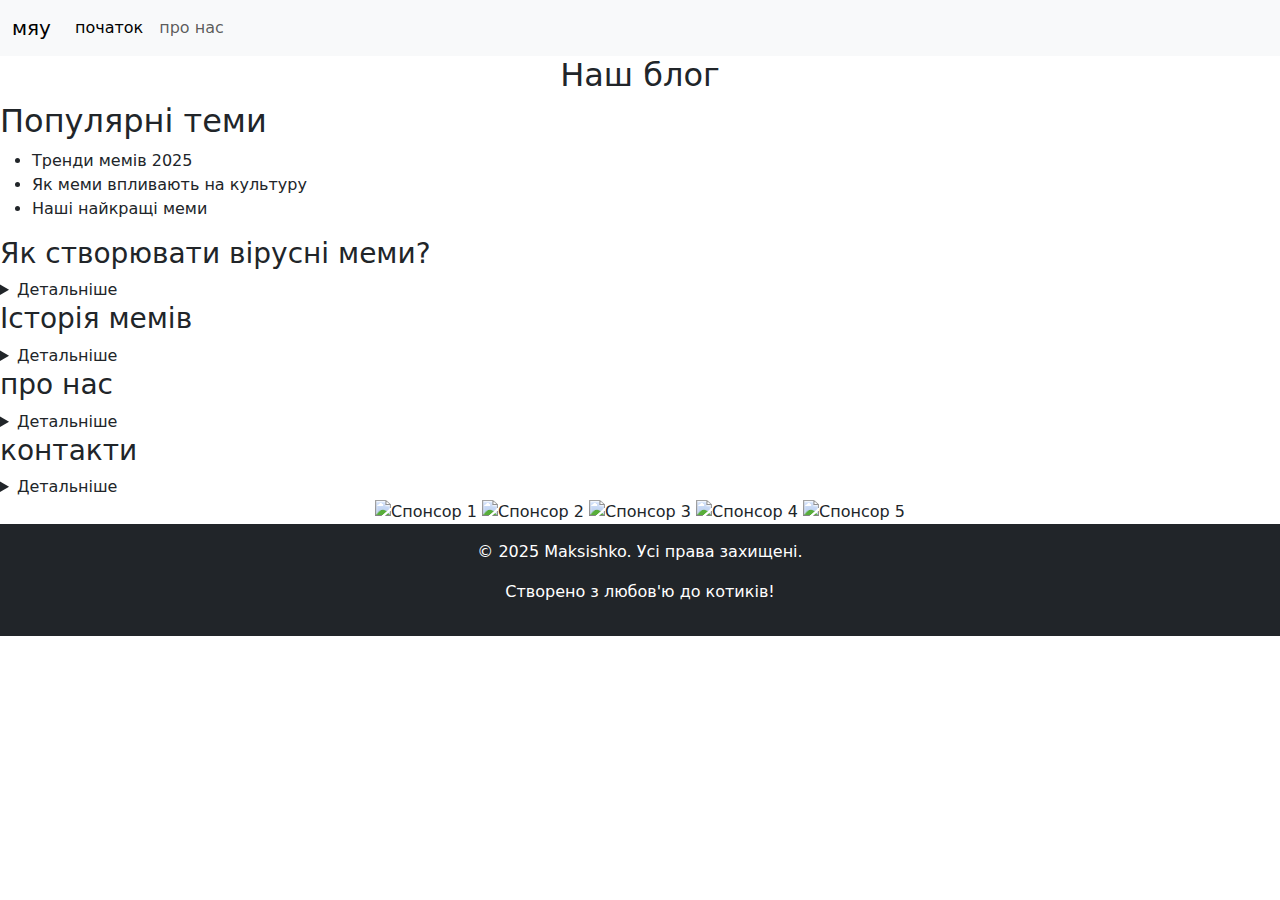
==== about.html @ 5d1ad9b6 "Create about.html" ====
<!DOCTYPE html>
<html lang="uk">
  <head>
    <meta charset="UTF-8">
    <meta name="viewport" content="width=device-width, initial-scale=1.0">
    <title>Maksishko</title>
    <link href="https://cdn.jsdelivr.net/npm/bootstrap@5.3.3/dist/css/bootstrap.min.css" rel="stylesheet" integrity="sha384-QWTKZyjpPEjISv5WaRU9OFeRpok6YctnYmDr5pNlyT2bRjXh0JMhjY6hW+ALEwIH" crossorigin="anonymous">
    <link rel="stylesheet" href="./about.css"/>
</head>
  <body>
    <header>
      <nav class="navbar navbar-expand-lg bg-body-tertiary">
        <div class="container-fluid">
          <a class="navbar-brand" href="#">мяу</a>
          <button class="navbar-toggler" type="button" data-bs-toggle="collapse" data-bs-target="#navbarNav" aria-controls="navbarNav" aria-expanded="false" aria-label="Toggle navigation">
            <span class="navbar-toggler-icon"></span>
          </button>
          <div class="collapse navbar-collapse" id="navbarNav">
            <ul class="navbar-nav">
              <li class="nav-item">
                <a class="nav-link active" aria-current="page" href="./index.html">початок</a>
              </li>
              <li class="nav-item">
                <a class="nav-link" href="./about.html">про нас</a>
              </li>
            </ul>
          </div>
        </div>
      </nav>
    </header>

    <main>
      <!-- <div>
        <h2>наші послуги:</h2>
      </div>
      <ul>
        <il>
          ми вам допоможемо створити мем який покраще настрій вам та іншим людям!
        </il>
        <il>
          ваша фантазия буде пр
        </il>
      </ul> -->

      <!-- Секція новин -->
      <h2 class="text-center">Наш блог</h2>
      <div class="content">
          <aside class="sidebar">
              <h2>Популярні теми</h2>
              <ul>
                  <li>Тренди мемів 2025</li>
                  <li>Як меми впливають на культуру</li>
                  <li>Наші найкращі меми</li>
              </ul>
          </aside>
          <main>
            <section id="blog">
                <div class="blog-posts">
                  <div class="blog-post">
                    <h3>Як створювати вірусні меми?</h3>
                     <details>
                     <summary> Детальніше</summary>
                  <p class="card-text">головна причина популярности мемив- це легка але динамична анимація, аудио та головни герои самого мему</p>
                  </details>
                  </div>
                  <div class="blog-post">
                    <h3>Історія мемів</h3>
                     <details>
                     <summary> Детальніше</summary>
                  <p class="card-text">Загальні відомості Поняття мему і його концепції були вперше розроблені Річардом Докінзом в книзі «Егоїстичний ген» 1976 року, і пізніше в його книзі «Розширений фенотип».</p>
                  </details>
                  </div>
                  <div class="blog-post">
                    <h3>про нас</h3>
                     <details>
                     <summary> Детальніше</summary>
                  <p class="card-text">ми компания по створюваню мемів! наша діяльнисть приносить у світ сміх та радість! мі з'явилися 30 липня 2024 року.І за цей час до нас звернулося білше п'ядесяти тисяч людей</p>
                  </details>                
                  </div>
                  <div class="blog-post">
                    <h3>контакти</h3>
                    <details>
                    <summary> Детальніше</summary>
                  <p class="card-text">
                    інстаграм- ________________   
                  </p>  
                      <p class="card-text">            
                    телеграм- __________________
                  </p>
                  </details>
                  </div>
                </div>
            </section>
        </main>
      </div>

      <section class="sponsors text-center">
        <div class="sponsor-track">
            <span><img src="https://encrypted-tbn0.gstatic.com/images?q=tbn:ANd9GcTcUCv21gZ57sB-6t4oUNoK6z8IWAMyp0q_ZA&s" alt="Спонсор 1" width="50" height="50"></span>
            <span><img src="https://i.imgflip.com/30b1gx.jpg" alt="Спонсор 2" width="50" height="50"></span>
            <span><img src="https://i.imgflip.com/30b1gx.jpg" alt="Спонсор 3" width="50" height="50"></span>
            <span><img src="https://i.imgflip.com/30b1gx.jpg" alt="Спонсор 4" width="50" height="50"></span>
            <span><img src="https://i.imgflip.com/30b1gx.jpg" alt="Спонсор 5" width="50" height="50"></span>
        </div>
      </section>
    </main>
   

    <footer class="bg-dark text-white text-center py-3">
      <p>&copy; 2025 Maksishko. Усі права захищені.</p>
      <p>Створено з любов'ю до котиків!</p>
    </footer>

    <script src="https://cdn.jsdelivr.net/npm/bootstrap@5.3.3/dist/js/bootstrap.bundle.min.js" integrity="sha384-YvpcrYf0tY3lHB60NNkmXc5s9fDVZLESaAA55NDzOxhy9GkcIdslK1eN7N6jIeHz" crossorigin="anonymous"></script>
  </body>
</html>
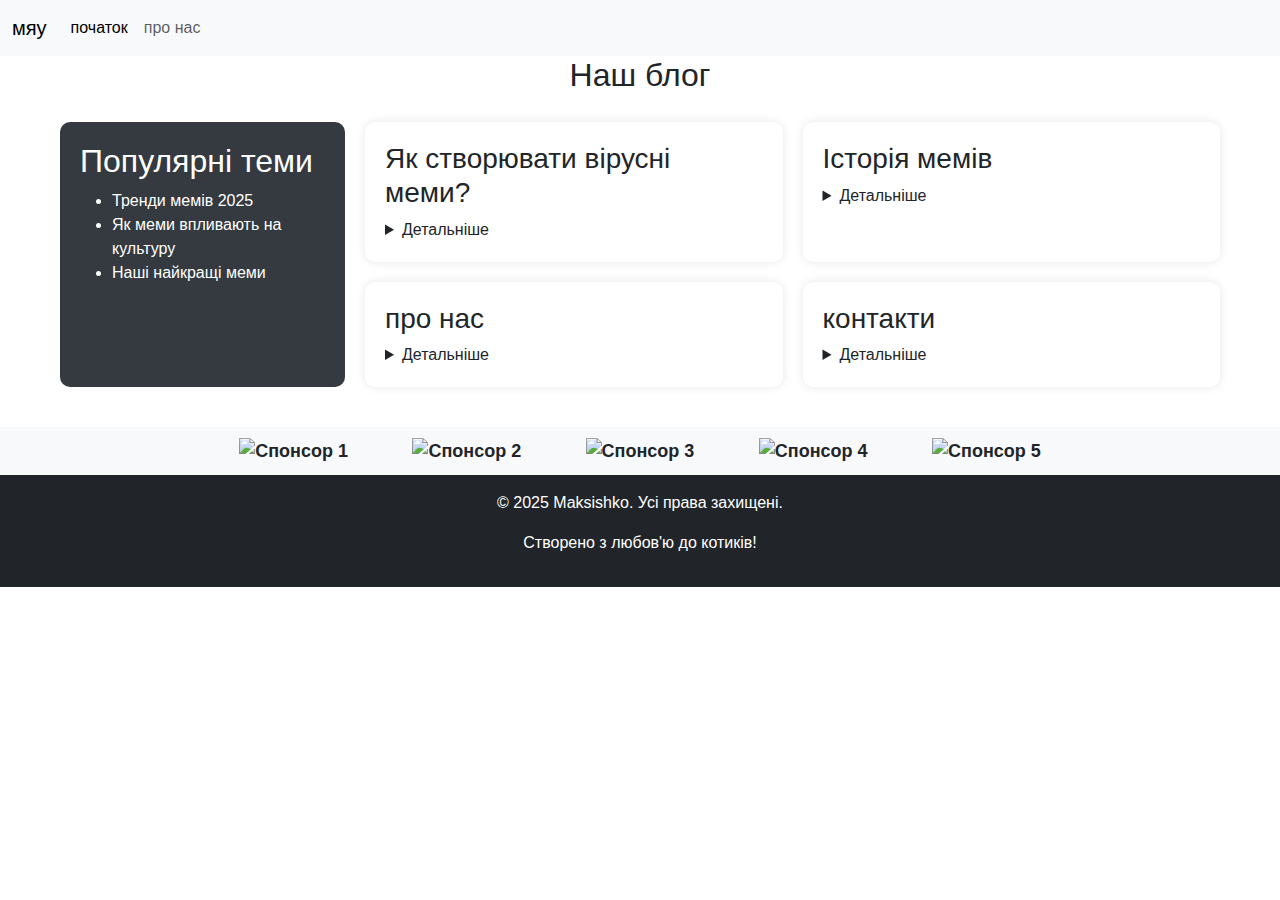
==== commit 39958b20: "Update about.html" ====
--- a/about.html
+++ b/about.html
@@ -98,10 +98,10 @@
       <section class="sponsors text-center">
         <div class="sponsor-track">
             <span><img src="https://encrypted-tbn0.gstatic.com/images?q=tbn:ANd9GcTcUCv21gZ57sB-6t4oUNoK6z8IWAMyp0q_ZA&s" alt="Спонсор 1" width="50" height="50"></span>
-            <span><img src="https://i.imgflip.com/30b1gx.jpg" alt="Спонсор 2" width="50" height="50"></span>
-            <span><img src="https://i.imgflip.com/30b1gx.jpg" alt="Спонсор 3" width="50" height="50"></span>
-            <span><img src="https://i.imgflip.com/30b1gx.jpg" alt="Спонсор 4" width="50" height="50"></span>
-            <span><img src="https://i.imgflip.com/30b1gx.jpg" alt="Спонсор 5" width="50" height="50"></span>
+            <span><img src="https://encrypted-tbn0.gstatic.com/images?q=tbn:ANd9GcTeTDIrHUAV2b5kjfCGFLCox0JWkGYJ9VFLGA&s" alt="Спонсор 2" width="50" height="50"></span>
+            <span><img src="https://i.pinimg.com/474x/56/74/04/5674044fb2770d4589962e45652d75af.jpg" alt="Спонсор 3" width="50" height="50"></span>
+            <span><img src="https://png.pngtree.com/png-clipart/20240527/original/pngtree-cat-screaming-meme-sticker-illustration-png-image_15190324.png" alt="Спонсор 4" width="50" height="50"></span>
+            <span><img src="https://us-tuna-sounds-images.voicemod.net/22ddaa34-8541-4a09-bf03-67d0922cb94c-1663168358436.png" alt="Спонсор 5" width="50" height="50"></span>
         </div>
       </section>
     </main>
--- a/about.css
+++ b/about.css
@@ -0,0 +1,52 @@
+body {
+    font-family: sans-serif;
+}
+
+.content {
+            display: grid;
+            grid-template-columns: 1fr 3fr;
+            gap: 20px;
+            max-width: 1200px;
+            margin: auto;
+            padding: 20px;
+        }
+        .sidebar {
+            background: #343a40;
+            color: white;
+            padding: 20px;
+            border-radius: 10px;
+        }
+        .blog-posts {
+            display: grid;
+            grid-template-columns: repeat(auto-fit, minmax(300px, 1fr));
+            gap: 20px;
+        }
+        .blog-post {
+            background: white;
+            padding: 20px;
+            border-radius: 10px;
+            box-shadow: 0 0 10px rgba(0, 0, 0, 0.1);
+        }
+
+
+@keyframes moveSponsors {
+    0% { transform: translateX(146%); }
+    100% { transform: translateX(-150%); }
+}
+.sponsors {
+    overflow: hidden;
+    white-space: nowrap;
+    background: #f8f9fa;
+    padding: 10px 0;
+    margin-top: 20px;
+}
+.sponsors .sponsor-track {
+    display: inline-block;
+    animation: moveSponsors 10s linear infinite;
+}
+.sponsors span {
+    display: inline-block;
+    margin: 0 30px;
+    font-weight: bold;
+    font-size: 18px;
+}
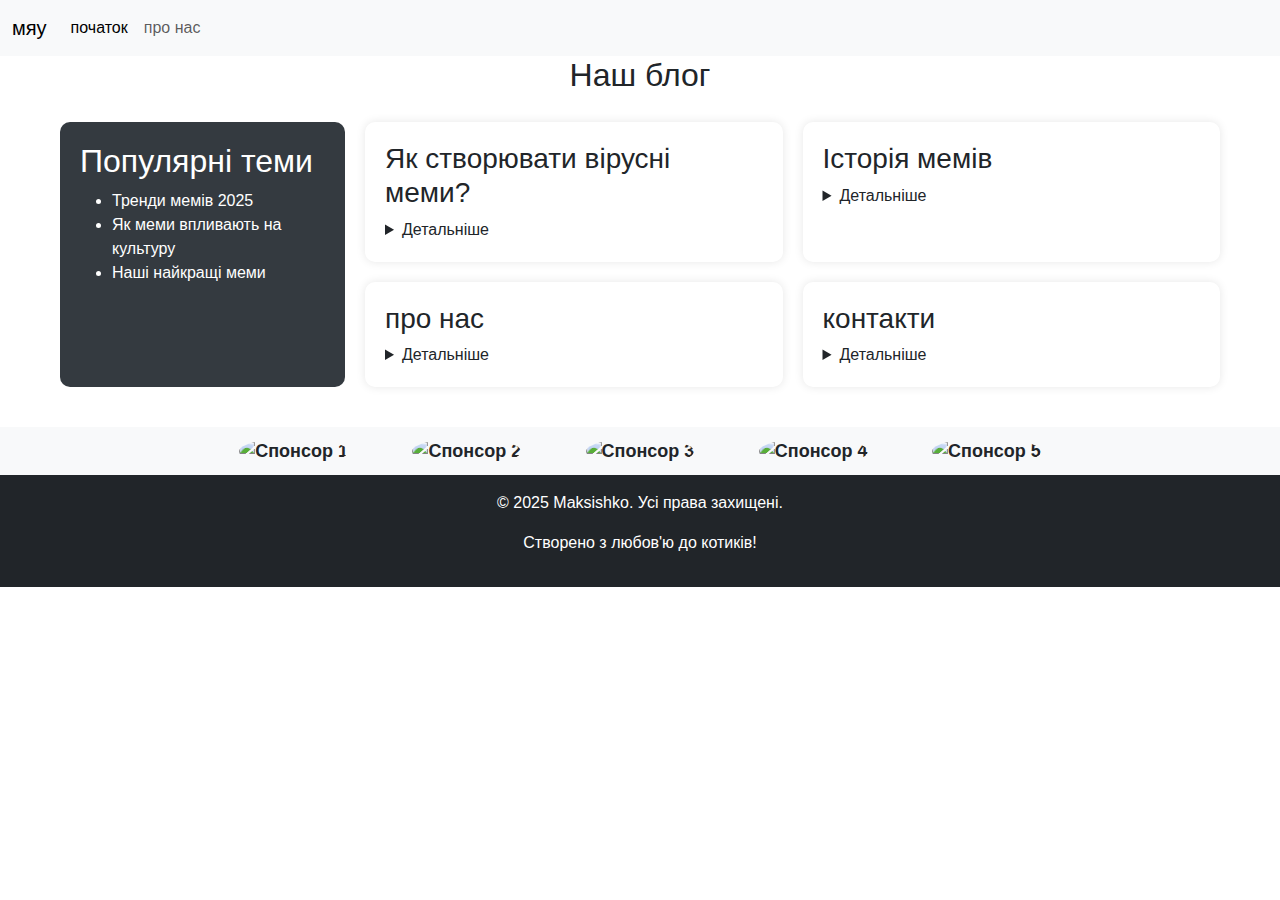
==== commit 5571a891: "Update about.html" ====
--- a/about.html
+++ b/about.html
@@ -97,11 +97,11 @@
 
       <section class="sponsors text-center">
         <div class="sponsor-track">
-            <span><img src="https://encrypted-tbn0.gstatic.com/images?q=tbn:ANd9GcTcUCv21gZ57sB-6t4oUNoK6z8IWAMyp0q_ZA&s" alt="Спонсор 1" width="50" height="50"></span>
-            <span><img src="https://encrypted-tbn0.gstatic.com/images?q=tbn:ANd9GcTeTDIrHUAV2b5kjfCGFLCox0JWkGYJ9VFLGA&s" alt="Спонсор 2" width="50" height="50"></span>
-            <span><img src="https://i.pinimg.com/474x/56/74/04/5674044fb2770d4589962e45652d75af.jpg" alt="Спонсор 3" width="50" height="50"></span>
-            <span><img src="https://png.pngtree.com/png-clipart/20240527/original/pngtree-cat-screaming-meme-sticker-illustration-png-image_15190324.png" alt="Спонсор 4" width="50" height="50"></span>
-            <span><img src="https://us-tuna-sounds-images.voicemod.net/22ddaa34-8541-4a09-bf03-67d0922cb94c-1663168358436.png" alt="Спонсор 5" width="50" height="50"></span>
+            <span><img src="https://encrypted-tbn0.gstatic.com/images?q=tbn:ANd9GcTcUCv21gZ57sB-6t4oUNoK6z8IWAMyp0q_ZA&s" alt="Спонсор 1" width="100" height="100"></span>
+            <span><img src="https://icatcare.org/img/asset/aW1hZ2VzL2N1dG91dHMvYWRvYmVzdG9ja18zMTYzODM5NjkucG5n/adobestock_316383969.png?p=default&s=86bb641e805a56548c51f3385510026b" alt="Спонсор 2" width="100" height="100"></span>
+            <span><img src="https://pilochka.ua/storage/app/uploads/2017/09/vrosshiy-nogot-e1504783802212.jpg" alt="Спонсор 3" width="100" height="100"></span>
+            <span><img src="https://7114dbc7a0.cbaul-cdnwnd.com/b85cdce60c95002855be9ae485d23907/200000024-2469a25660/4802860-nLfYo0dt6ZQ-650-e9876e1b58-1484583591.jpg?ph=7114dbc7a0" alt="Спонсор 4" width="100" height="100"></span>
+            <span><img src="https://playberry.com.ua/sites/default/files/styles/1920x1080m/public/product_images/img_7975.png?itok=pLsdKF3K" alt="Спонсор 5" width="100" height="100"></span>
         </div>
       </section>
     </main>
--- a/about.css
+++ b/about.css
@@ -50,3 +50,8 @@
     font-weight: bold;
     font-size: 18px;
 }
+
+
+.sponsor-track span img{
+    border-radius: 50%;
+}
